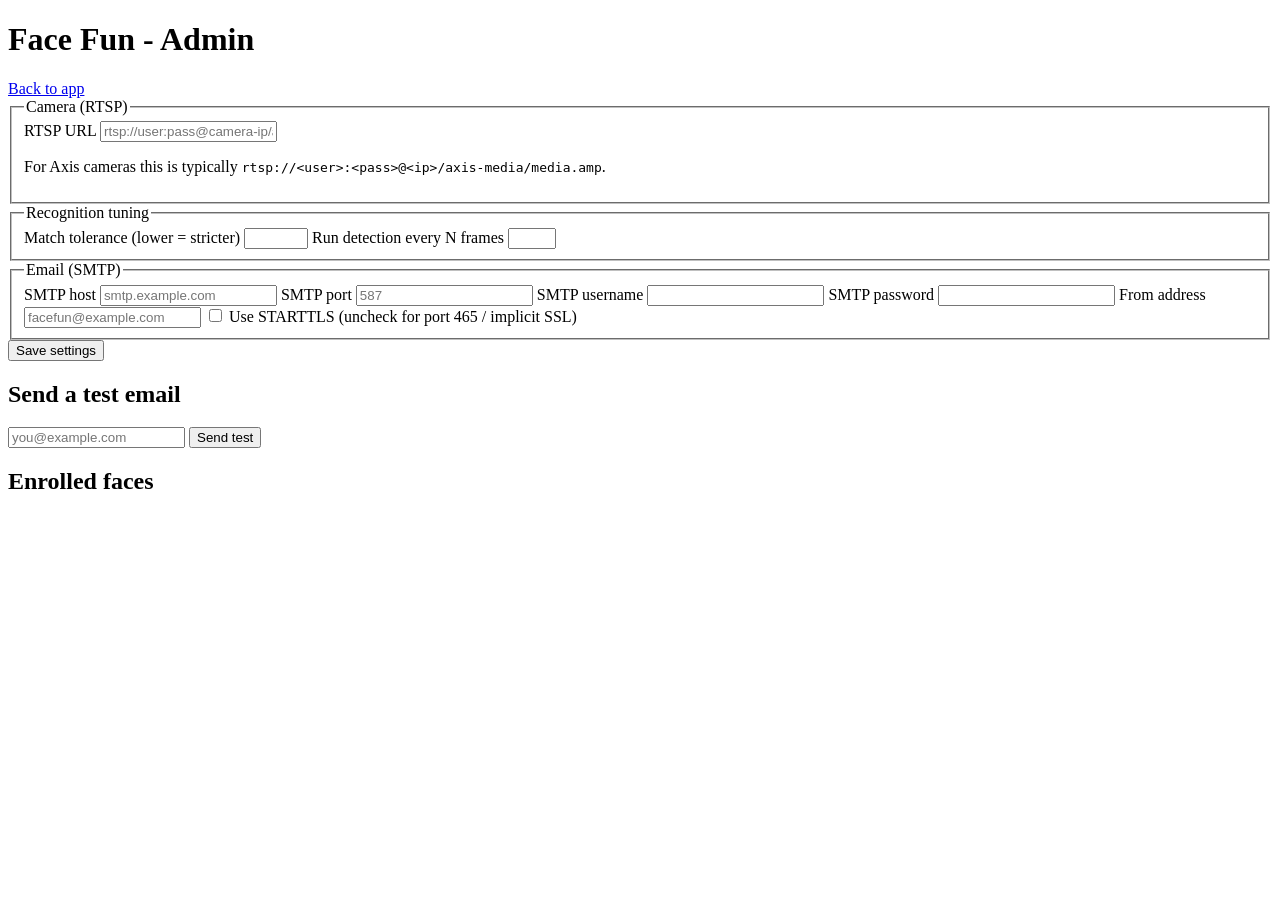
==== app/templates/admin.html @ 98ff9858 "Initial commit: Face Fun - RTSP face recognition web app Dockerized FastAPI app that streams an RTSP" ====
<!DOCTYPE html>
<html lang="en">
<head>
  <meta charset="UTF-8" />
  <meta name="viewport" content="width=device-width, initial-scale=1.0" />
  <title>Face Fun - Admin</title>
  <link rel="stylesheet" href="/static/style.css" />
</head>
<body>
  <header class="topbar">
    <h1>Face Fun - Admin</h1>
    <a class="back" href="/">Back to app</a>
  </header>

  <main class="admin">
    <form id="settings-form">
      <fieldset>
        <legend>Camera (RTSP)</legend>
        <label>RTSP URL
          <input name="rtsp_url" type="text"
                 placeholder="rtsp://user:pass@camera-ip/axis-media/media.amp" />
        </label>
        <p class="hint">For Axis cameras this is typically
          <code>rtsp://&lt;user&gt;:&lt;pass&gt;@&lt;ip&gt;/axis-media/media.amp</code>.
        </p>
      </fieldset>

      <fieldset>
        <legend>Recognition tuning</legend>
        <label>Match tolerance (lower = stricter)
          <input name="recognition_tolerance" type="number" step="0.05" min="0.1" max="1.0" />
        </label>
        <label>Run detection every N frames
          <input name="detect_every" type="number" step="1" min="1" max="30" />
        </label>
      </fieldset>

      <fieldset>
        <legend>Email (SMTP)</legend>
        <label>SMTP host <input name="smtp_host" type="text" placeholder="smtp.example.com" /></label>
        <label>SMTP port <input name="smtp_port" type="number" placeholder="587" /></label>
        <label>SMTP username <input name="smtp_user" type="text" autocomplete="off" /></label>
        <label>SMTP password <input name="smtp_password" type="password" autocomplete="new-password" /></label>
        <label>From address <input name="smtp_from" type="text" placeholder="facefun@example.com" /></label>
        <label class="checkbox">
          <input name="smtp_use_tls" type="checkbox" /> Use STARTTLS (uncheck for port 465 / implicit SSL)
        </label>
      </fieldset>

      <div class="row">
        <button type="submit" class="primary">Save settings</button>
      </div>
      <p id="settings-message" class="message"></p>
    </form>

    <section class="admin-section">
      <h2>Send a test email</h2>
      <form id="test-email-form" class="row">
        <input id="test-recipient" type="email" placeholder="you@example.com" required />
        <button type="submit">Send test</button>
      </form>
      <p id="test-message" class="message"></p>
    </section>

    <section class="admin-section">
      <h2>Enrolled faces</h2>
      <ul id="faces-list" class="faces-list"></ul>
    </section>
  </main>

  <script src="/static/admin.js"></script>
</body>
</html>
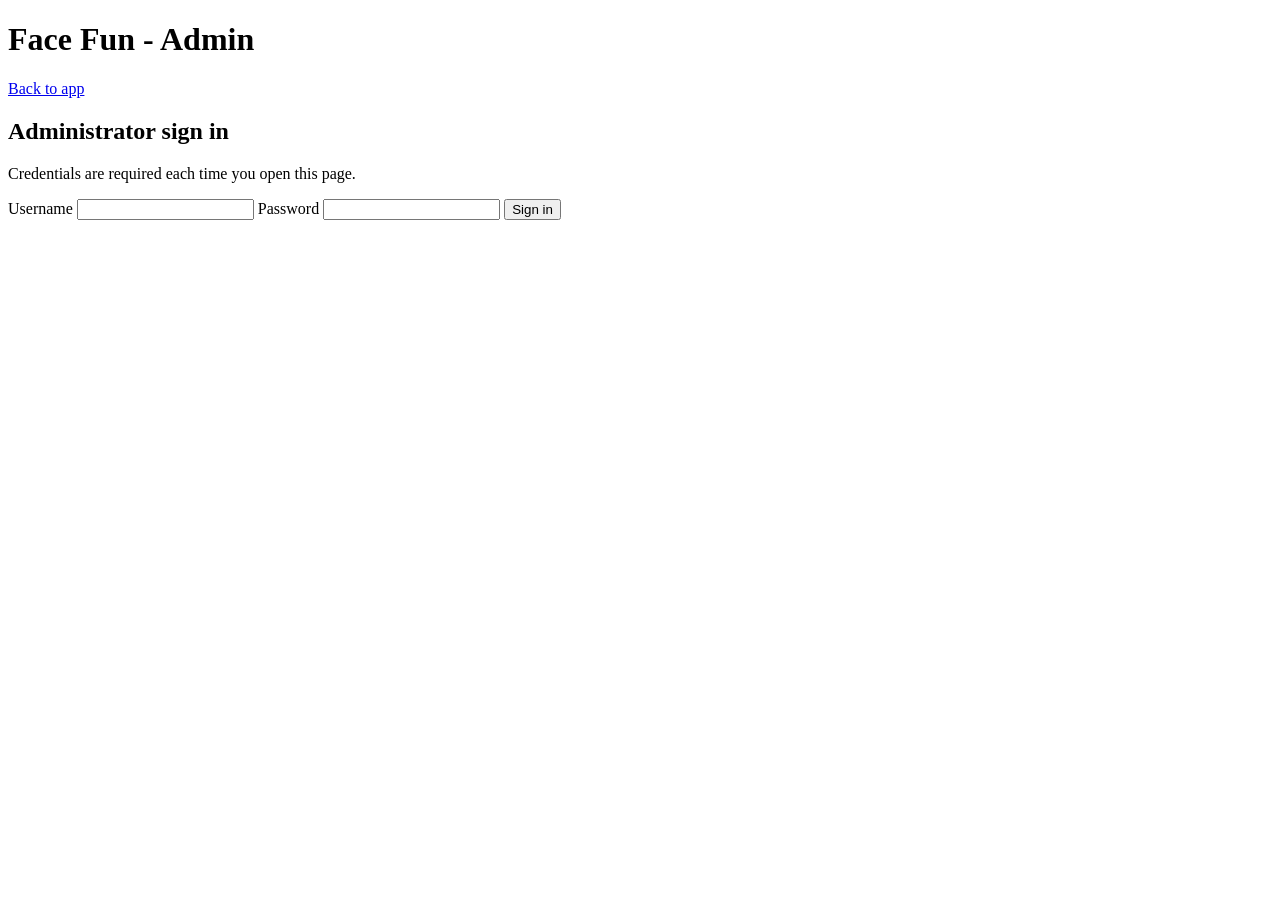
==== commit 58e07164: "Add admin login gate, face captures, enrolled-face thumbnails, and batch capture management" ====
--- a/app/templates/admin.html
+++ b/app/templates/admin.html
@@ -9,10 +9,28 @@
 <body>
   <header class="topbar">
     <h1>Face Fun - Admin</h1>
-    <a class="back" href="/">Back to app</a>
+    <div class="topbar-actions">
+      <button id="logout" class="ghost" hidden>Log out</button>
+      <a class="back" href="/">Back to app</a>
+    </div>
   </header>
 
-  <main class="admin">
+  <div id="login-overlay" class="login-overlay">
+    <form id="login-form" class="login-card">
+      <h2>Administrator sign in</h2>
+      <p class="hint">Credentials are required each time you open this page.</p>
+      <label>Username
+        <input id="login-username" name="username" type="text" autocomplete="username" required />
+      </label>
+      <label>Password
+        <input id="login-password" name="password" type="password" autocomplete="current-password" required />
+      </label>
+      <button type="submit" class="primary">Sign in</button>
+      <p id="login-message" class="message"></p>
+    </form>
+  </div>
+
+  <main class="admin" id="admin-content" hidden>
     <form id="settings-form">
       <fieldset>
         <legend>Camera (RTSP)</legend>
@@ -66,6 +84,22 @@
       <h2>Enrolled faces</h2>
       <ul id="faces-list" class="faces-list"></ul>
     </section>
+
+    <section class="admin-section">
+      <div class="section-head">
+        <h2>Captured faces</h2>
+        <button id="refresh-captures" class="ghost">Refresh</button>
+      </div>
+      <p class="hint">Cropped images saved automatically as faces are detected.</p>
+      <div class="gallery-actions">
+        <button id="cap-select-all" class="ghost">Select all</button>
+        <button id="cap-clear-sel" class="ghost">Clear</button>
+        <button id="cap-download" class="ghost">Download selected</button>
+        <button id="cap-delete" class="ghost danger">Delete selected</button>
+      </div>
+      <div id="captures" class="gallery"></div>
+      <p id="captures-message" class="message"></p>
+    </section>
   </main>
 
   <script src="/static/admin.js"></script>
